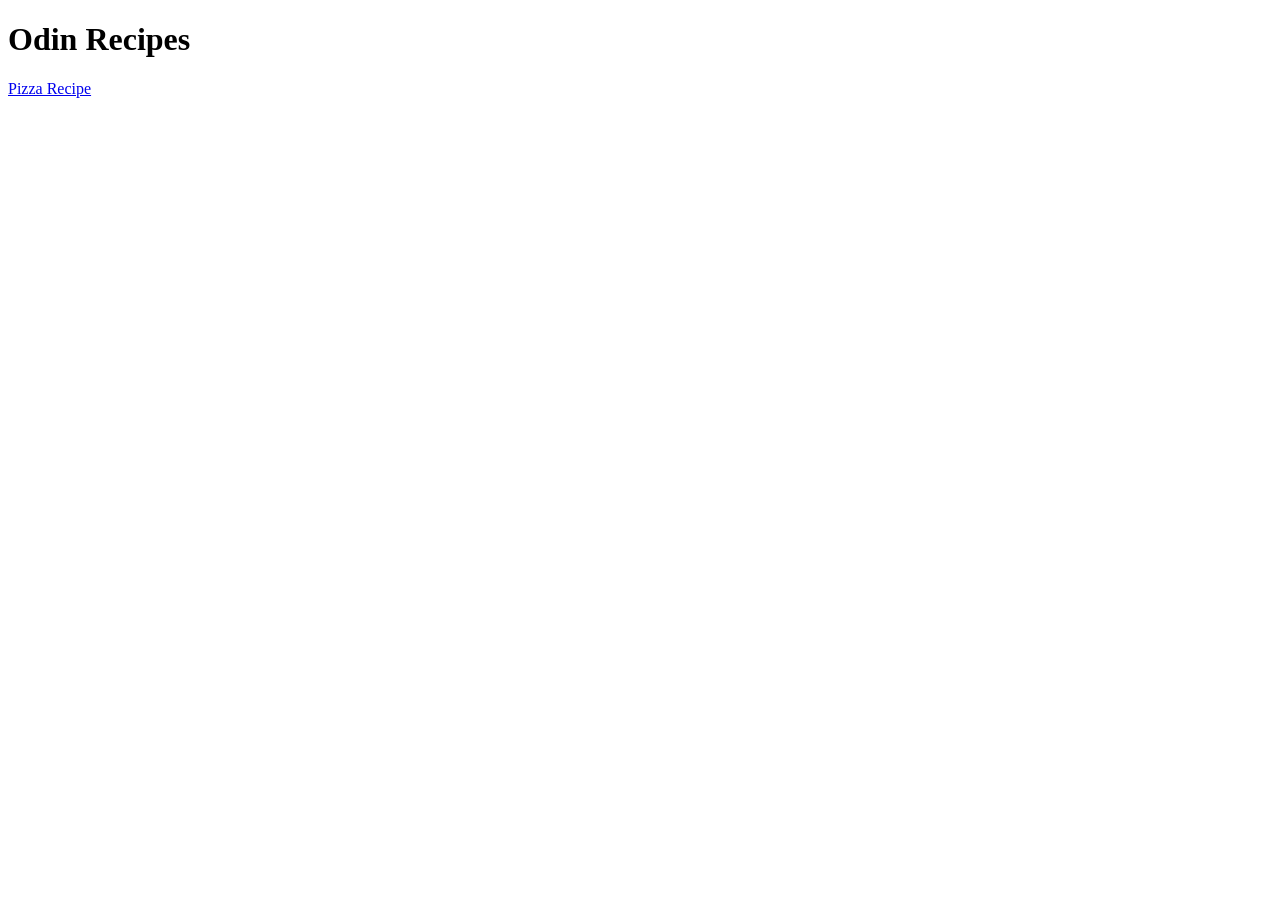
==== index.html @ e5f7af20 "Feat: Complete iteration 1 and 2 with index and first recipe link" ====
<!DOCTYPE html>
<html lang="en">
<head>
    <meta charset="UTF-8">
    <meta name="viewport" content="width=device-width, initial-scale=1.0">
    <title>index</title>
</head>
<body>
    <h1>Odin Recipes</h1>
    <a href="recipes/pizza.html" target="_blank">Pizza Recipe</a>
</body>
</html>
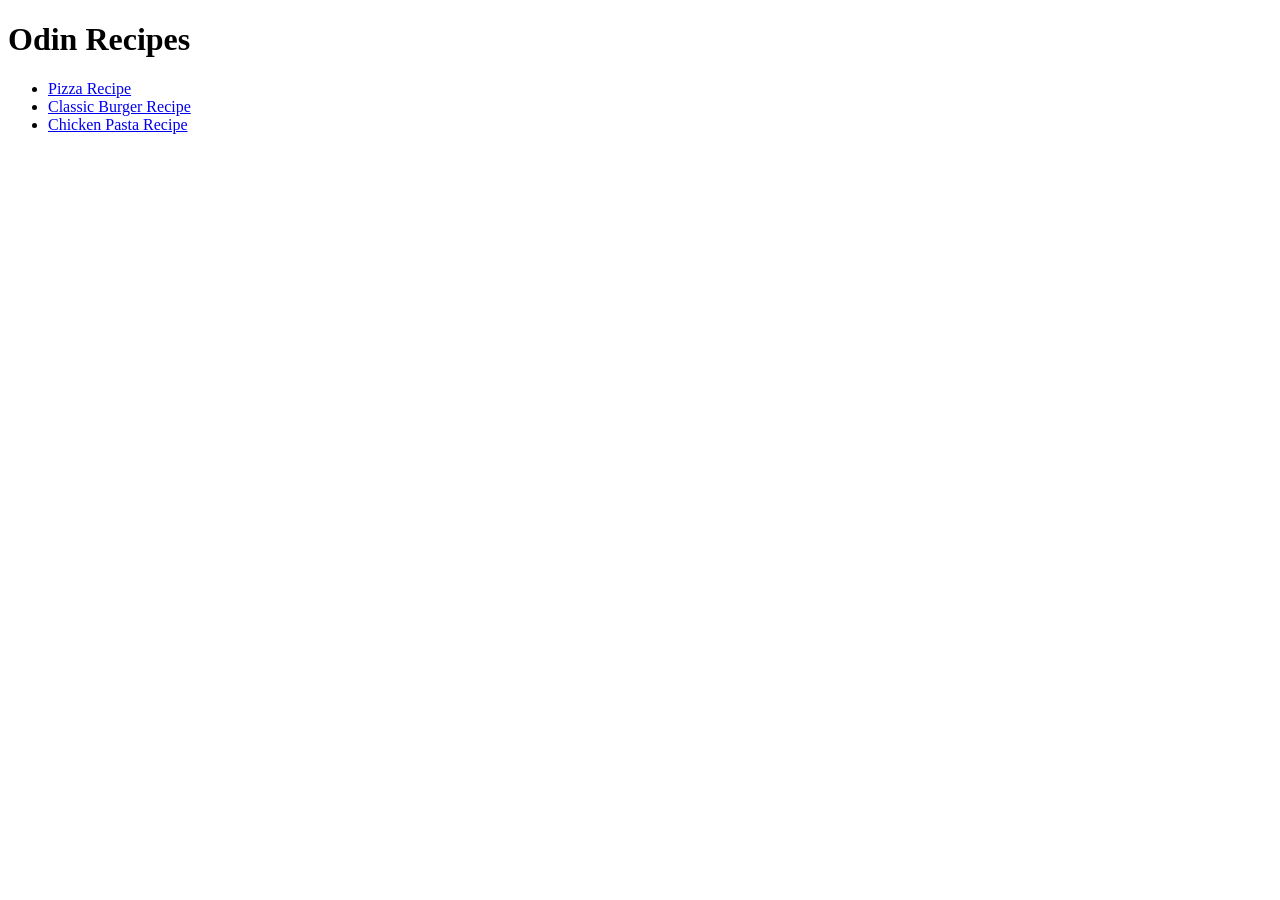
==== commit c05e5b88: "Feat: Add two more recipes and organize index links in a list" ====
--- a/index.html
+++ b/index.html
@@ -7,6 +7,11 @@
 </head>
 <body>
     <h1>Odin Recipes</h1>
-    <a href="recipes/pizza.html" target="_blank">Pizza Recipe</a>
+    <ul>
+        <li><a href="recipes/pizza.html" target="_blank">Pizza Recipe</a></li>
+        <li><a href="recipes/burger.html" target="_blank">Classic Burger Recipe</a></li>
+        <li><a href="recipes/pasta.html" target="_blank">Chicken Pasta Recipe</a></li>
+    </ul>
+    
 </body>
 </html>
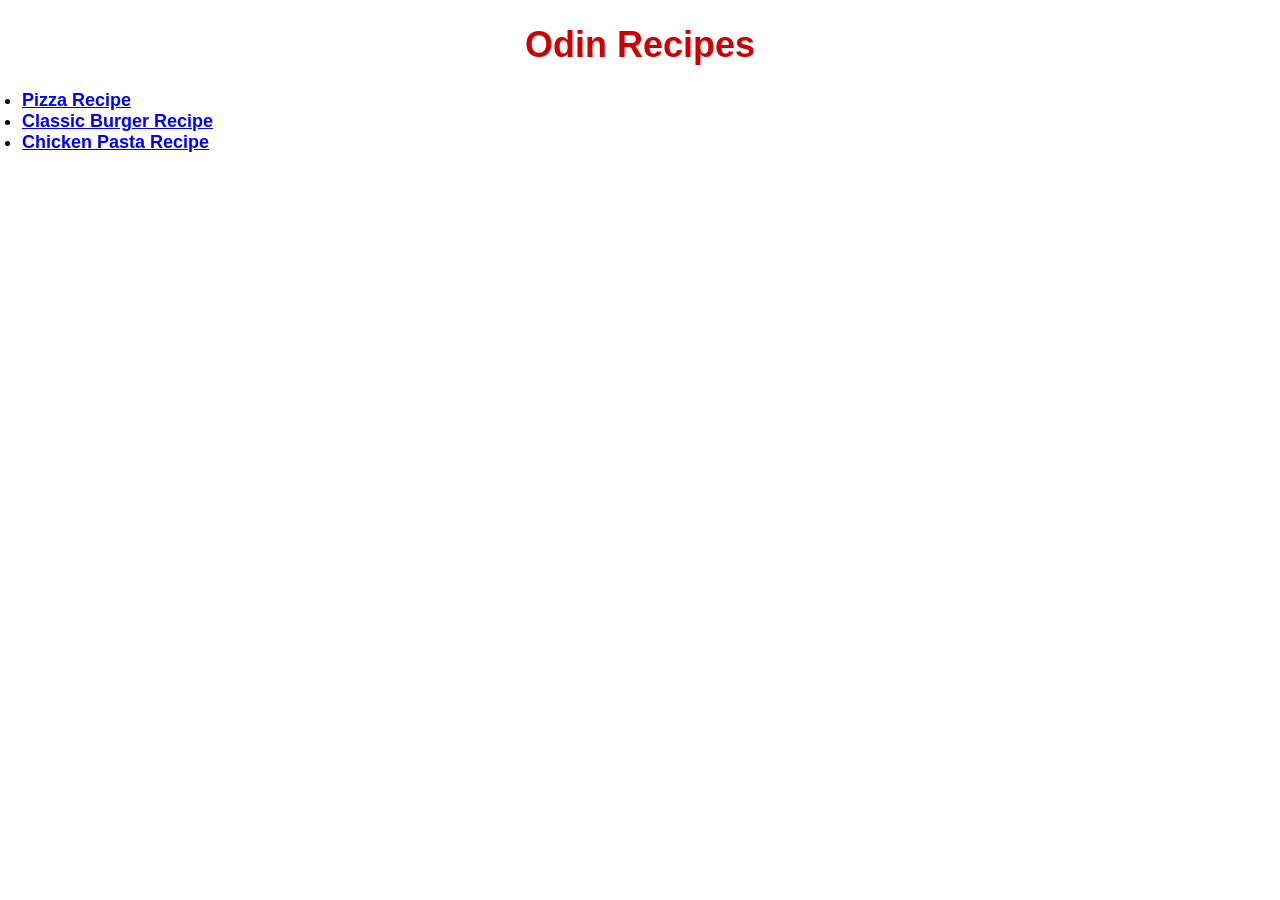
==== commit 617da9cf: "Add CSS stylesheets for index and recipes" ====
--- a/index.html
+++ b/index.html
@@ -3,6 +3,7 @@
 <head>
     <meta charset="UTF-8">
     <meta name="viewport" content="width=device-width, initial-scale=1.0">
+    <link rel="stylesheet" href="styles.css">
     <title>index</title>
 </head>
 <body>
--- a/styles.css
+++ b/styles.css
@@ -0,0 +1,18 @@
+body {
+    font-family: Arial, "Helvetica", sans-serif;
+    font-size: 18px;
+}
+
+h1 {
+    color: #c00;
+    text-align: center;
+}
+
+ul {
+    padding-left: 14px;
+}
+
+a{
+    font-weight: 800;
+    color: blue;
+}
